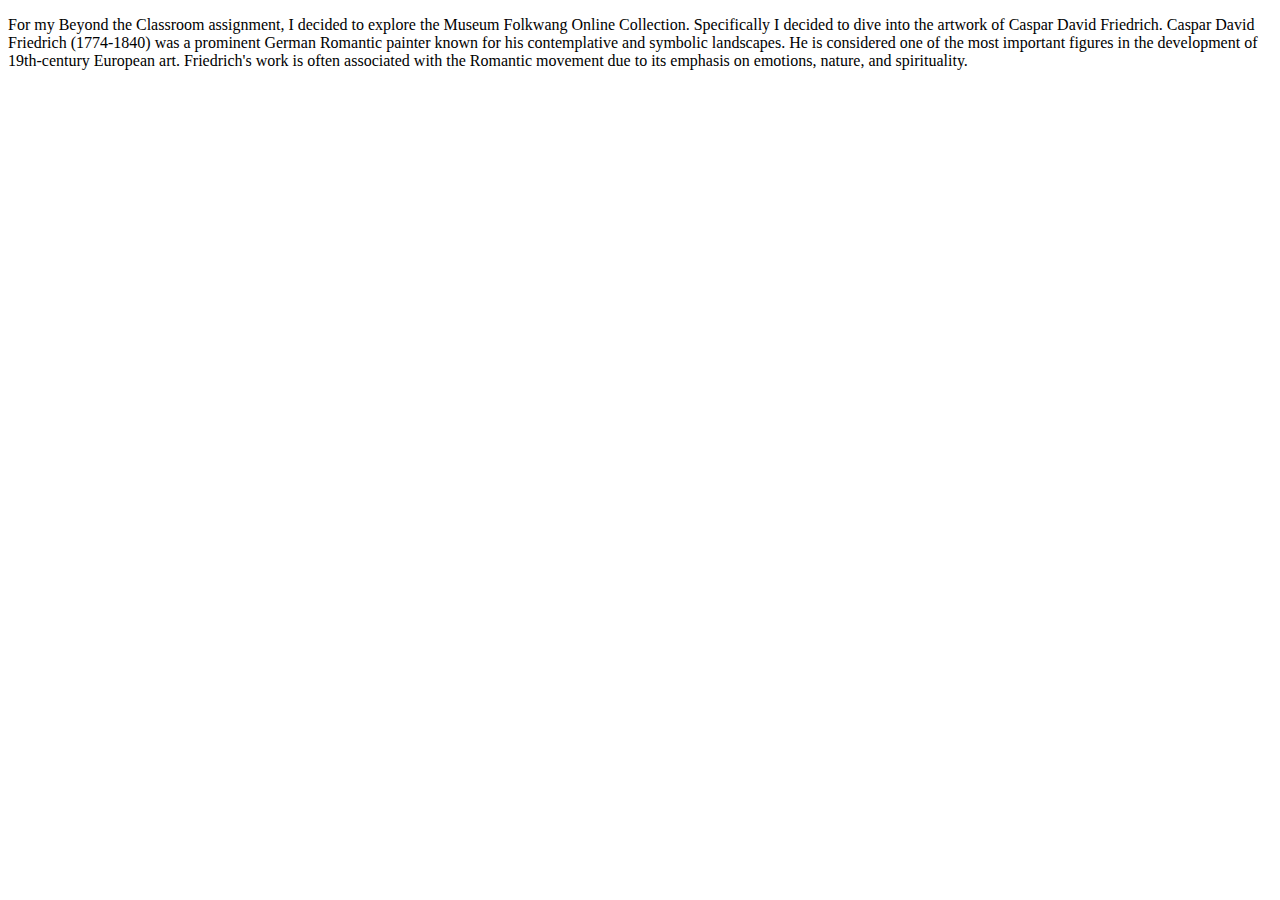
==== museum.html @ dc9a268b "Add files via upload" ====
<!DOCTYPE html>
<html lang="en">
<head>
    <meta charset="UTF-8">
    <meta http-equiv="X-UA-Compatible" content="IE=edge">
    <meta name="viewport" content="width=device-width, initial-scale=1.0">
    <title>Document</title>
</head>
<body>
    <p>
        For my Beyond the Classroom assignment, I decided to explore the Museum Folkwang Online Collection. Specifically I decided to dive into the artwork of Caspar David Friedrich. Caspar David Friedrich (1774-1840) was a prominent German Romantic painter known for his contemplative and symbolic landscapes. He is considered one of the most important figures in the development of 19th-century European art. Friedrich's work is often associated with the Romantic movement due to its emphasis on emotions, nature, and spirituality.
    </p>
</body>
</html>
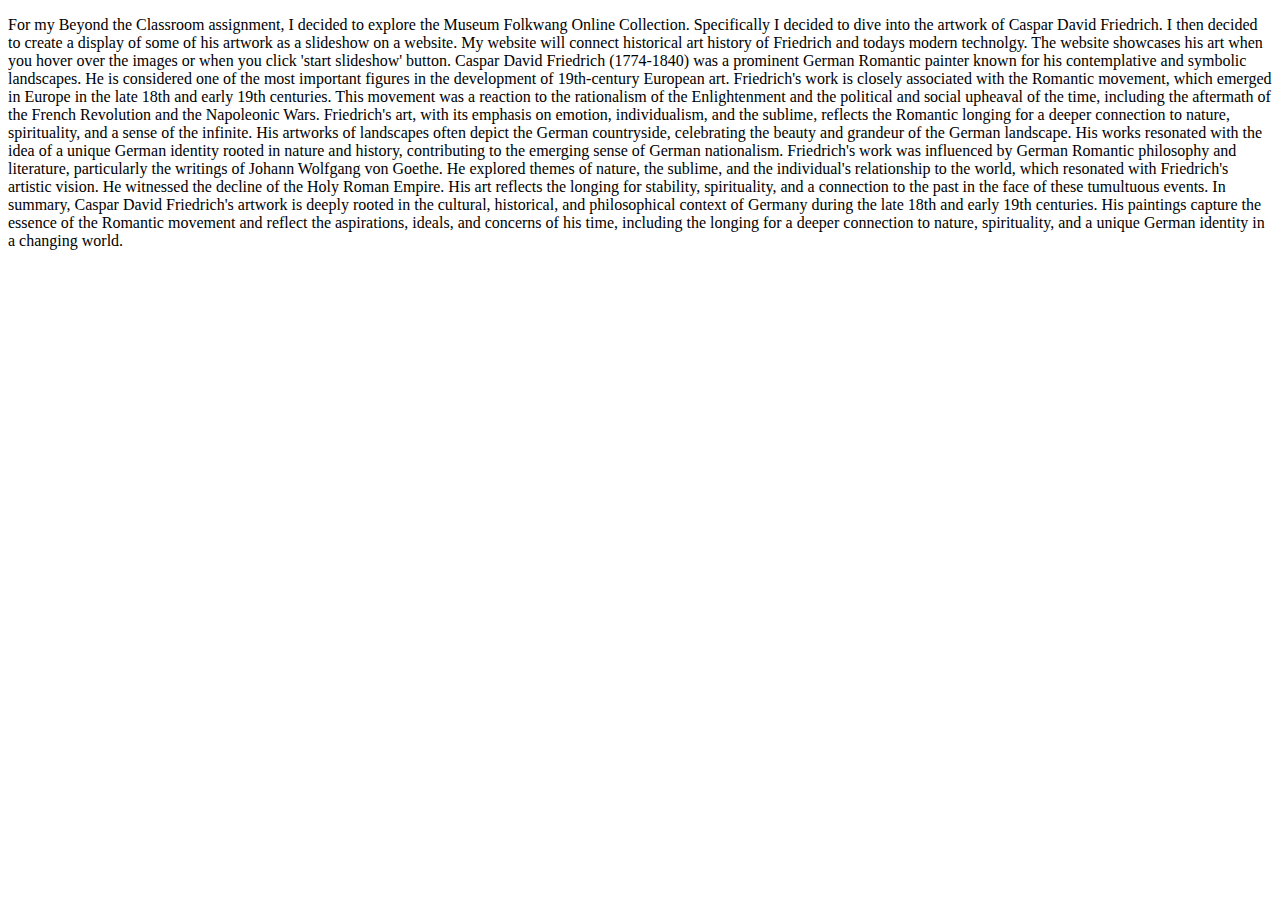
==== commit 53edad94: "finishing touches" ====
--- a/museum.html
+++ b/museum.html
@@ -8,7 +8,7 @@
 </head>
 <body>
     <p>
-        For my Beyond the Classroom assignment, I decided to explore the Museum Folkwang Online Collection. Specifically I decided to dive into the artwork of Caspar David Friedrich. Caspar David Friedrich (1774-1840) was a prominent German Romantic painter known for his contemplative and symbolic landscapes. He is considered one of the most important figures in the development of 19th-century European art. Friedrich's work is often associated with the Romantic movement due to its emphasis on emotions, nature, and spirituality.
+        For my Beyond the Classroom assignment, I decided to explore the Museum Folkwang Online Collection. Specifically I decided to dive into the artwork of Caspar David Friedrich. I then decided to create a display of some of his artwork as a slideshow on a website. My website will connect historical art history of Friedrich and todays modern technolgy. The website showcases his art when you hover over the images or when you click 'start slideshow' button. Caspar David Friedrich (1774-1840) was a prominent German Romantic painter known for his contemplative and symbolic landscapes. He is considered one of the most important figures in the development of 19th-century European art. Friedrich's work is closely associated with the Romantic movement, which emerged in Europe in the late 18th and early 19th centuries. This movement was a reaction to the rationalism of the Enlightenment and the political and social upheaval of the time, including the aftermath of the French Revolution and the Napoleonic Wars. Friedrich's art, with its emphasis on emotion, individualism, and the sublime, reflects the Romantic longing for a deeper connection to nature, spirituality, and a sense of the infinite. His artworks of landscapes often depict the German countryside, celebrating the beauty and grandeur of the German landscape. His works resonated with the idea of a unique German identity rooted in nature and history, contributing to the emerging sense of German nationalism. Friedrich's work was influenced by German Romantic philosophy and literature, particularly the writings of Johann Wolfgang von Goethe. He explored themes of nature, the sublime, and the individual's relationship to the world, which resonated with Friedrich's artistic vision. He witnessed the decline of the Holy Roman Empire. His art reflects the longing for stability, spirituality, and a connection to the past in the face of these tumultuous events. In summary, Caspar David Friedrich's artwork is deeply rooted in the cultural, historical, and philosophical context of Germany during the late 18th and early 19th centuries. His paintings capture the essence of the Romantic movement and reflect the aspirations, ideals, and concerns of his time, including the longing for a deeper connection to nature, spirituality, and a unique German identity in a changing world.
     </p>
 </body>
 </html>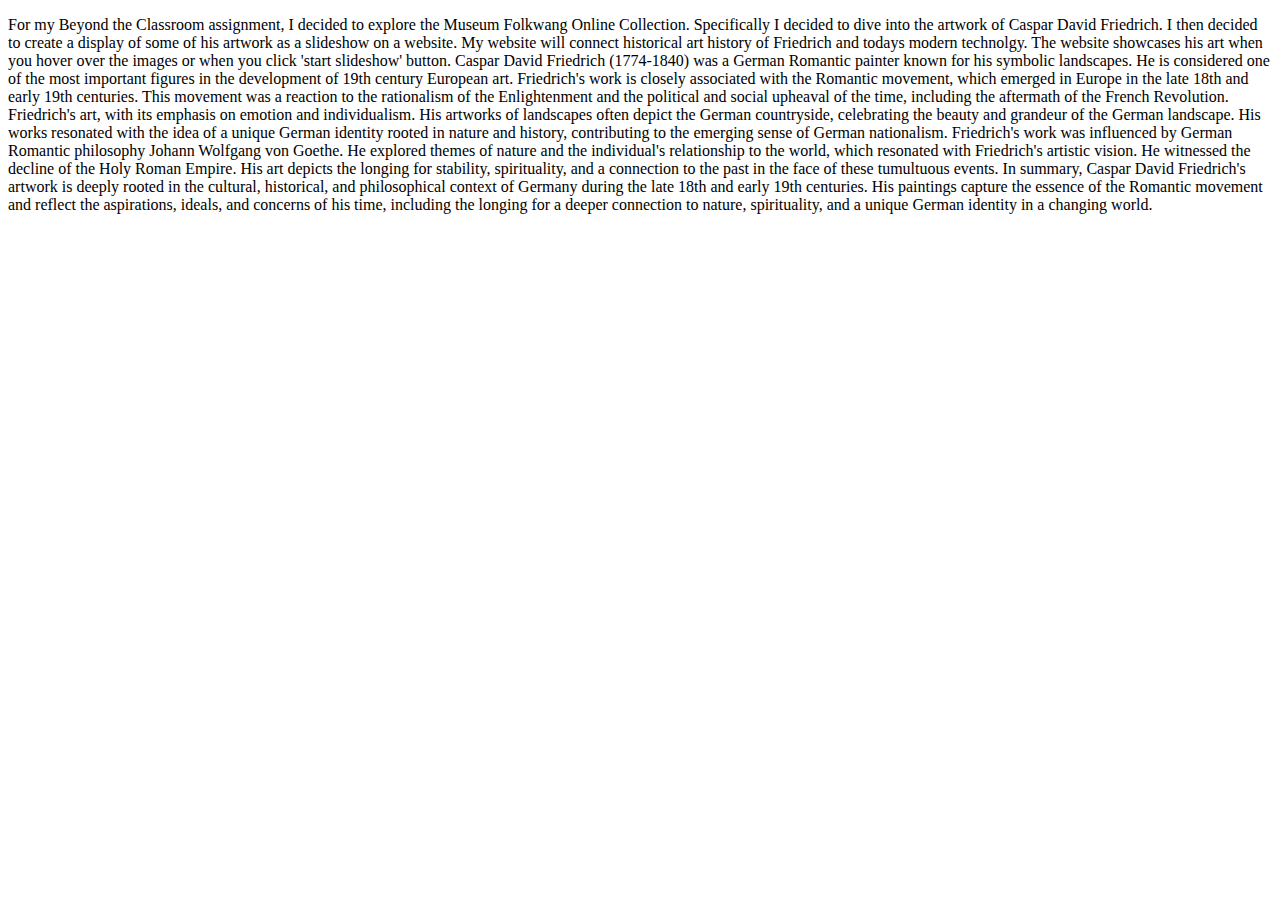
==== commit 93445595: "final" ====
--- a/museum.html
+++ b/museum.html
@@ -8,7 +8,7 @@
 </head>
 <body>
     <p>
-        For my Beyond the Classroom assignment, I decided to explore the Museum Folkwang Online Collection. Specifically I decided to dive into the artwork of Caspar David Friedrich. I then decided to create a display of some of his artwork as a slideshow on a website. My website will connect historical art history of Friedrich and todays modern technolgy. The website showcases his art when you hover over the images or when you click 'start slideshow' button. Caspar David Friedrich (1774-1840) was a prominent German Romantic painter known for his contemplative and symbolic landscapes. He is considered one of the most important figures in the development of 19th-century European art. Friedrich's work is closely associated with the Romantic movement, which emerged in Europe in the late 18th and early 19th centuries. This movement was a reaction to the rationalism of the Enlightenment and the political and social upheaval of the time, including the aftermath of the French Revolution and the Napoleonic Wars. Friedrich's art, with its emphasis on emotion, individualism, and the sublime, reflects the Romantic longing for a deeper connection to nature, spirituality, and a sense of the infinite. His artworks of landscapes often depict the German countryside, celebrating the beauty and grandeur of the German landscape. His works resonated with the idea of a unique German identity rooted in nature and history, contributing to the emerging sense of German nationalism. Friedrich's work was influenced by German Romantic philosophy and literature, particularly the writings of Johann Wolfgang von Goethe. He explored themes of nature, the sublime, and the individual's relationship to the world, which resonated with Friedrich's artistic vision. He witnessed the decline of the Holy Roman Empire. His art reflects the longing for stability, spirituality, and a connection to the past in the face of these tumultuous events. In summary, Caspar David Friedrich's artwork is deeply rooted in the cultural, historical, and philosophical context of Germany during the late 18th and early 19th centuries. His paintings capture the essence of the Romantic movement and reflect the aspirations, ideals, and concerns of his time, including the longing for a deeper connection to nature, spirituality, and a unique German identity in a changing world.
+        For my Beyond the Classroom assignment, I decided to explore the Museum Folkwang Online Collection. Specifically I decided to dive into the artwork of Caspar David Friedrich. I then decided to create a display of some of his artwork as a slideshow on a website. My website will connect historical art history of Friedrich and todays modern technolgy. The website showcases his art when you hover over the images or when you click 'start slideshow' button. Caspar David Friedrich (1774-1840) was a German Romantic painter known for his symbolic landscapes. He is considered one of the most important figures in the development of 19th century European art. Friedrich's work is closely associated with the Romantic movement, which emerged in Europe in the late 18th and early 19th centuries. This movement was a reaction to the rationalism of the Enlightenment and the political and social upheaval of the time, including the aftermath of the French Revolution. Friedrich's art, with its emphasis on emotion and individualism. His artworks of landscapes often depict the German countryside, celebrating the beauty and grandeur of the German landscape. His works resonated with the idea of a unique German identity rooted in nature and history, contributing to the emerging sense of German nationalism. Friedrich's work was influenced by German Romantic philosophy Johann Wolfgang von Goethe. He explored themes of nature and the individual's relationship to the world, which resonated with Friedrich's artistic vision. He witnessed the decline of the Holy Roman Empire. His art depicts the longing for stability, spirituality, and a connection to the past in the face of these tumultuous events. In summary, Caspar David Friedrich's artwork is deeply rooted in the cultural, historical, and philosophical context of Germany during the late 18th and early 19th centuries. His paintings capture the essence of the Romantic movement and reflect the aspirations, ideals, and concerns of his time, including the longing for a deeper connection to nature, spirituality, and a unique German identity in a changing world.
     </p>
 </body>
 </html>